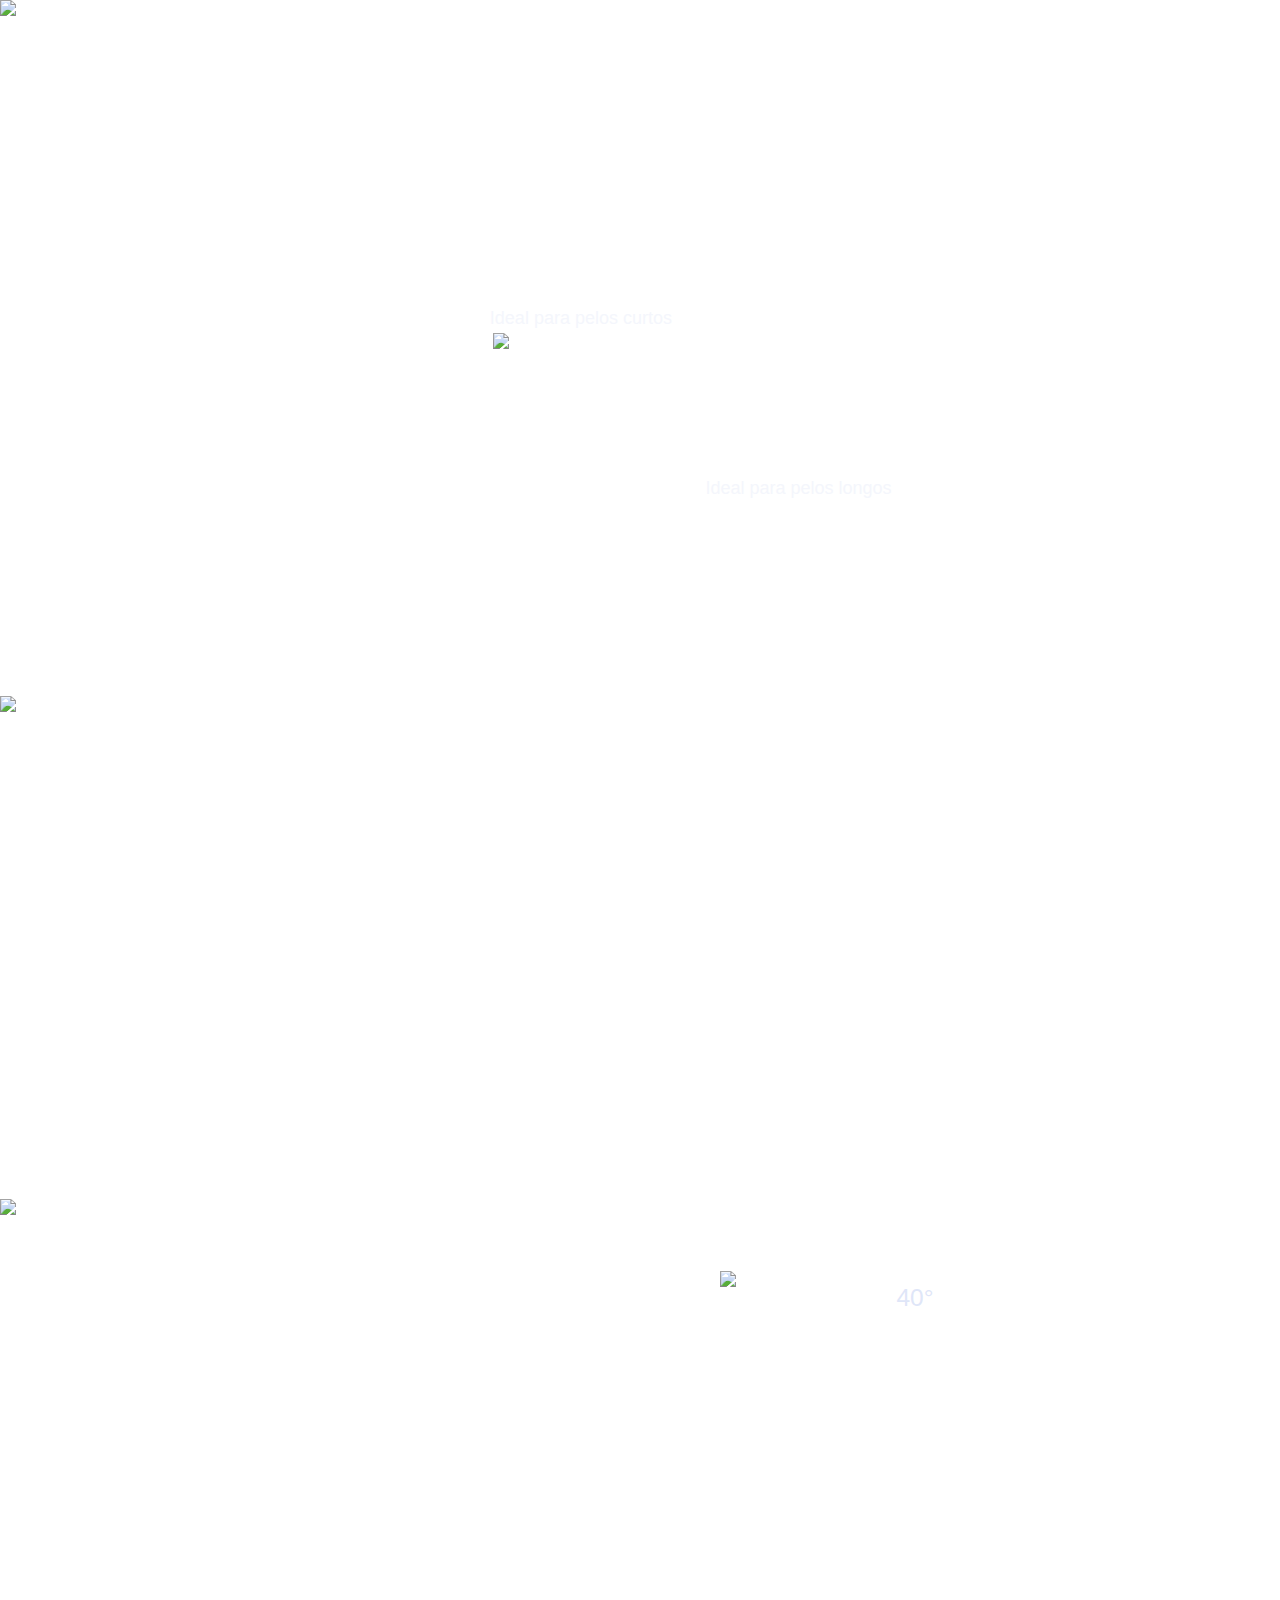
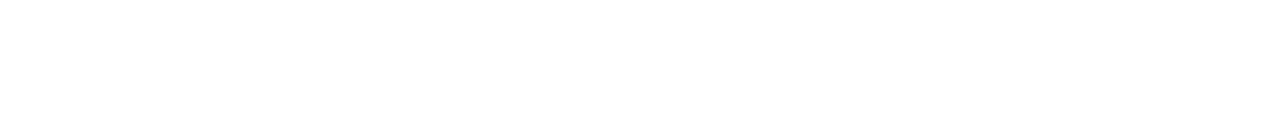
==== index.html @ de9d6fcd "vs01" ====
<!DOCTYPE html>
<html lang="pt-br">

<head>

    <meta charset="UTF-8">
    <meta name="viewport" content="width=device-width,initial-scale=1,maximum-scale=1,minimum-scale=1,user-scalable=no">
    <title>Xiaomi UniBlade Trimmer Replacement Head</title>

    <link href="./desk/assets/css/main.css" rel="stylesheet">

    <script>!function (e, t) { var i = t.documentElement; t.body; function n() { var t = i.clientWidth, n = t >= 1226 ? t / 10 : 122.6; i.style.fontSize = n + "px", e.rootFontSize = n, e.oriRootFontSize = 256 } if (e.addEventListener("resize", (function () { n() }), !1), e.addEventListener("pageshow", (function (e) { e.persisted && n() }), !1), n(), e.devicePixelRatio && e.devicePixelRatio >= 2) { var o = t.createElement("div"), d = t.createElement("body"); o.style.border = "0.5px solid transparent", d.appendChild(o), i.appendChild(d), 1 === o.offsetHeight && i.classList.add("hairlines"), i.removeChild(d) } }(window, document)</script>

</head>

<body>

    <main class="fly-birds-page_656f79efb8 div1">

        <!--<div class="section div2 lazy" data-type="bg" data-id="7uokt1y1dr">
<picture class="xm-picture image3">
    <img alt="Xiaomi Uniblade Trimmer Replacement Head" class="xm-img" data-id="e1ndq5bai4" src="https://i02.appmifile.com/mi-com-product/fly-birds/xiaomi-uniblade-trimmer-replacement-head/pc/pc-uniblade.jpg?q=100" />
    </picture>

    <div class="div4">
    <div class="div5">
    <div class="text-container-1319">
    <span data-key="name_1" class="xm-text split_text1497 f-bold mi-brand mi-brand--xiaomi" data-type="text" data-id="n3p6l3pkdk">Lâmina Refil para Barbeador Elétrico UniBlade Xiaomi </span></div>
    </div>

    <div class="div6">
    <span data-key="ksp_1" class="xm-text split_text1502 f-light" data-type="text" data-id="u4gugjh0f2">Three-way blade | Full-covering foil for skin comfort Floating trimmer head</span>
    </div>
    </div>
    </div>-->

    <div class="section div7 lazy" data-type="bg" data-id="cj2ogcmzro">

    <picture class="xm-picture image8">
    <img alt="Xiaomi Uniblade Trimmer Replacement Head" class="xm-img lazy" data-id="9gciosnvfp" src="https://i02.appmifile.com/mi-com-product/fly-birds/xiaomi-uniblade-trimmer-replacement-head/pc/pc-long-hair.jpg?q=100" />
    </picture>

    <div class="div9"><span data-key="overview_1" class="xm-text split_text1492 f-bold" data-type="text" data-id="dbvxyjhzyv">Lâmina tripla</span></div>
    <div class="div10"><span data-key="overview_2" class="xm-text split_text1493 f-bold" data-type="text" data-id="vzrkz0esuj">Desfrute de um barbear limpo e sem esforço</span>
    </div>

    <div class="div11">
    <div class="div12"><span data-key="overview_3" class="xm-text split_text1494 f-regular" data-type="text" data-id="avn3m88426">Lâmina tripla inovadora para um barbear extremamente limpo e sem irritações. A lâmina bidirecional na borda corta os pelos mais longos, enquanto a lâmina central remove as sobras de barba. A lâmina tripla lida com qualquer comprimento e espessura, mesmo com pelos curvados ou lisos. Um barbear realmente sem esforço.</span></div>
    <div class="div13"><span data-key="overview_4" class="xm-text split_text1496 f-light" data-type="text" data-id="3fuk5ii3d5">Ideal para pelos curtos</span></div>
    <div class="spacer"></div>
    <div class="div14"><span data-key="overview_5" class="xm-text split_text1495 f-light" data-type="text" data-id="m5jz04vwcd">Ideal para pelos longos</span></div>
    </div>

    <picture class="xm-picture image15">
    <img alt="Xiaomi Uniblade Trimmer Replacement Head" class="xm-img lazy" data-id="xve6jdnuzl" src="https://i02.appmifile.com/mi-com-product/fly-birds/xiaomi-uniblade-trimmer-replacement-head/pc/525bfb6b83a200540358473881e286f7.png" />
    </picture>

    </div>

    <div class="section div16 lazy" data-type="bg" data-id="n6lju6260f">
    <picture class="xm-picture image17">
    <img alt="Xiaomi Uniblade Trimmer Replacement Head" class="xm-img lazy" data-id="cbpj9ecle7" src="https://i02.appmifile.com/mi-com-product/fly-birds/xiaomi-uniblade-trimmer-replacement-head/pc/pc-foil.jpg?q=100" />
    </picture>

    <div class="div18">
    <div class="div19"><span data-key="overview_6" class="xm-text split_text1490 f-bold" data-type="text" data-id="scf4w0fb0p">Lâmina de cobertura total</span></div>
    <div class="div20"><span data-key="overview_7" class="xm-text split_text1491 f-bold" data-type="text" data-id="xq0lwp0yqi">Elimina os danos à pele </span></div>
    <div class="div21"><span data-key="overview_8" class="xm-text split_text1489 f-regular" data-type="text" data-id="odibx7a37r">A lâmina de cobertura total funciona como uma barreira entre a lâmina e a pele. A folha cobre os pelos de captura da lâmina com seus orifícios, eliminando qualquer irritação na pele durante o barbear.</span>
    </div>
    </div>
    </div>

    <div class="section div22 lazy" data-type="bg" data-id="lblciwxvtv" data-background-image="">
    <picture class="xm-picture image23">
    <img alt="Xiaomi Uniblade Trimmer Replacement Head" class="xm-img lazy" data-id="s3pbmndbri" src="https://i02.appmifile.com/mi-com-product/fly-birds/xiaomi-uniblade-trimmer-replacement-head/pc/pc-rotate.jpg?q=100" />
    </picture>

    <div class="div24">
    <div class="div25"><span data-key="overview_12" class="xm-text split_text1488 f-light" data-type="text" data-id="sz2nq5skzn">40°</span></div>
    <div class="div26"><span data-key="overview_9" class="xm-text split_text1485 f-bold" data-type="text" data-id="ky16922342">Cabeça flutuante de até 40°</span></div>
    <div class="div27"><span data-key="overview_10" class="xm-text split_text1486 f-bold" data-type="text" data-id="6lepdwjule">Ajuste omnidirecional dos contornos do rosto</span></div>
    <div class="div28"><span data-key="overview_11" class="xm-text split_text1487 f-regular" data-type="text" data-id="0yuvex8056">A cabeça flexível do barbeador foi projetada para seguir os contornos exclusivos do seu rosto e pescoço com giro de 40 graus em ambas as direções para um barbear preciso. Ajudando a modelar a linha das bochechas, a linha do maxilar, as costeletas e muito mais.  
    </span>
    </div>
    </div>

    <picture class="xm-picture image29">
    <img alt="Xiaomi Uniblade Trimmer Replacement Head" class="xm-img lazy" data-id="i0u937otay" src="https://i02.appmifile.com/mi-com-product/fly-birds/xiaomi-uniblade-trimmer-replacement-head/pc/04fca22510f76c1e31f06b5e585ab13c.png" />
    </picture>

    </div>
    </main>


</body>
</html>
---- desk/assets/css/main.css ----
.div1.fly-birds-page_656f79efb8 {
  align-items: flex-start;
  background-color: #fff;
  box-sizing: border-box;
  display: flex;
  flex-direction: column;
  justify-content: flex-start;
  margin: 0 auto;
  overflow: hidden;
  width: 10rem;
  z-index: 1;
}
.div1.fly-birds-page_656f79efb8 .div2 {
  align-items: center;
  display: flex;
  flex-direction: row;
  height: 4.375rem;
  justify-content: flex-start;
  width: 10rem;
}
.div1.fly-birds-page_656f79efb8 .div2 .image3 {
  height: 4.375rem;
  width: 10rem;
  z-index: 0;
}
.div1.fly-birds-page_656f79efb8 .div2 .div4 {
  align-items: flex-start;
  box-sizing: border-box;
  display: flex;
  flex-direction: column;
  justify-content: flex-start;
  margin-left: -8.363281rem;
  margin-top: -0.09375rem;
  min-height: 1.632813rem;
  width: 3.007813rem;
  z-index: 1;
}
.div1.fly-birds-page_656f79efb8 .div2 .div4 .div5 {
  align-items: flex-start;
  display: flex;
  flex-direction: column;
  justify-content: center;
  margin-left: 1px;
  min-height: 1.183594rem;
  width: 3.5rem;
}
.hairlines .div1.fly-birds-page_656f79efb8 .div2 .div4 .div5 {
  margin-left: 0.5px;
}
.div1.fly-birds-page_656f79efb8 .div2 .div4 .div5 .text-container-1319 {
  text-align: start;
}
.div1.fly-birds-page_656f79efb8
  .div2
  .div4
  .div5
  .text-container-1319
  .split_text1497 {
  color: #fff;
  font-size: 0.34375rem;
  line-height: 0.429688rem;
}
.div1.fly-birds-page_656f79efb8 .div2 .div4 .div6 {
  align-items: center;
  display: flex;
  flex-direction: column;
  justify-content: center;
  margin-top: 0.160156rem;
  min-height: 0.289063rem;
  width: 2.675781rem;
}
.div1.fly-birds-page_656f79efb8 .div2 .div4 .div6 .split_text1502 {
  color: #9b9b9b;
  font-size: 0.117188rem;
  line-height: 0.171875rem;
  text-align: start;
}
.div1.fly-birds-page_656f79efb8 .div7 {
  align-items: center;
  box-sizing: border-box;
  display: flex;
  flex-direction: column;
  height: 5.449219rem;
  justify-content: flex-start;
  padding-bottom: 1.761719rem;
  width: 10rem;
  z-index: 2;
}
.div1.fly-birds-page_656f79efb8 .div7 .image8 {
  height: 5.449219rem;
  width: 10rem;
  z-index: 0;
}
.div1.fly-birds-page_656f79efb8 .div7 .div9 {
  align-items: center;
  display: flex;
  flex-direction: column;
  justify-content: center;
  margin-top: -4.683594rem;
  width: 1.875rem;
  z-index: 2;
}
.div1.fly-birds-page_656f79efb8 .div7 .div9 .split_text1492 {
  color: #fff;
  font-size: 0.234375rem;
  line-height: 0.234375rem;
  text-align: center;
}
.div1.fly-birds-page_656f79efb8 .div7 .div10 {
  align-items: center;
  display: flex;
  justify-content: center;
  margin-top: 0.039063rem;
  width: 3.773438rem;
  z-index: 3;
}
.div1.fly-birds-page_656f79efb8 .div7 .div10 .split_text1493 {
  color: #fff;
  font-size: 0.234375rem;
  line-height: 0.234375rem;
  text-align: center;
}
.div1.fly-birds-page_656f79efb8 .div7 .div11 {
  align-items: center;
  box-sizing: border-box;
  display: flex;
  flex-direction: column;
  justify-content: flex-start;
  margin-left: -0.023438rem;
  margin-top: 0.125rem;
  width: 5.851563rem;
  z-index: 4;
}
.div1.fly-birds-page_656f79efb8 .div7 .div11 .div12 {
  align-items: center;
  display: flex;
  justify-content: center;
}
.div1.fly-birds-page_656f79efb8 .div7 .div11 .div12 .split_text1494 {
  color: #fff;
  font-size: 0.109375rem;
  line-height: 0.148438rem;
  text-align: center;
  width: 5.972656rem;
}
.div1.fly-birds-page_656f79efb8 .div7 .div11 .div13 {
  align-items: center;
  display: flex;
  flex-direction: column;
  justify-content: center;
  margin-left: -0.9rem;
  margin-top: 0.503906rem;
  min-height: 0.109375rem;
  width: 1.632813rem;
}
.div1.fly-birds-page_656f79efb8 .div7 .div11 .div13 .split_text1496 {
  color: #f4f6fc;
  font-size: 0.140625rem;
  line-height: 0.203125rem;
  text-align: start;
}
.div1.fly-birds-page_656f79efb8 .div7 .div11 .spacer {
  flex: 1 1;
}
.div1.fly-birds-page_656f79efb8 .div7 .div11 .div14 {
  align-items: center;
  display: flex;
  justify-content: center;
  margin-left: 2.5rem;
  margin-top: 1.125rem;
  min-height: 0.140625rem;
  width: 1.59375rem;
}
.div1.fly-birds-page_656f79efb8 .div7 .div11 .div14 .split_text1495 {
  color: #f4f6fc;
  font-size: 0.140625rem;
  line-height: 0.203125rem;
  text-align: start;
}
.div1.fly-birds-page_656f79efb8 .div7 .image15 {
  height: 1.128906rem;
  margin-left: -0.597656rem;
  margin-top: -1.316406rem;
  width: 1.707031rem;
  z-index: 1;
}
.div1.fly-birds-page_656f79efb8 .div16 {
  align-items: center;
  box-sizing: border-box;
  display: flex;
  flex-direction: row;
  height: 3.953125rem;
  justify-content: flex-start;
  margin-top: -0.007813rem;
  padding-right: 1.71875rem;
  width: 10rem;
  z-index: 1;
}
.div1.fly-birds-page_656f79efb8 .div16 .image17 {
  height: 3.953125rem;
  width: 10rem;
  z-index: 0;
}
.div1.fly-birds-page_656f79efb8 .div16 .div18 {
  align-items: flex-start;
  box-sizing: border-box;
  display: flex;
  flex-direction: column;
  justify-content: flex-start;
  margin-left: -4.671875rem;
  margin-top: -0.195313rem;
  min-height: 0.984375rem;
  width: 2.953125rem;
  z-index: 1;
}
.div1.fly-birds-page_656f79efb8 .div16 .div18 .div19 {
  align-items: flex-start;
  display: flex;
  flex-direction: column;
  justify-content: center;
  min-height: 0.226563rem;
  width: 3rem;
}
.div1.fly-birds-page_656f79efb8 .div16 .div18 .div19 .split_text1490 {
  color: #fff;
  font-size: 0.234375rem;
  line-height: 0.234375rem;
  text-align: start;
}
.div1.fly-birds-page_656f79efb8 .div16 .div18 .div20 {
  align-items: flex-start;
  display: flex;
  flex-direction: column;
  justify-content: center;
  margin-top: 0.039063rem;
  min-height: 0.222656rem;
  width: 3rem;
}
.div1.fly-birds-page_656f79efb8 .div16 .div18 .div20 .split_text1491 {
  color: #fff;
  font-size: 0.234375rem;
  line-height: 0.234375rem;
  text-align: start;
}
.div1.fly-birds-page_656f79efb8 .div16 .div18 .div21 {
  align-items: flex-start;
  display: flex;
  flex-direction: column;
  justify-content: center;
  margin-top: 0.097656rem;
  min-height: 0.398438rem;
  width: 2.953125rem;
}
.div1.fly-birds-page_656f79efb8 .div16 .div18 .div21 .split_text1489 {
  color: #fff;
  font-size: 0.109375rem;
  line-height: 0.148438rem;
  text-align: start;
  width: 2.9rem;
}
.div1.fly-birds-page_656f79efb8 .div22 {
  align-items: center;
  box-sizing: border-box;
  display: flex;
  flex-direction: row;
  justify-content: flex-start;
  margin-top: -0.015625rem;
  padding-right: 2.335938rem;
}
.div1.fly-birds-page_656f79efb8 .div22,
.div1.fly-birds-page_656f79efb8 .div22 .image23 {
  height: 4.222656rem;
  width: 10rem;
  z-index: 0;
}
.div1.fly-birds-page_656f79efb8 .div22 .div24 {
  align-items: flex-end;
  box-sizing: border-box;
  display: flex;
  flex-direction: column;
  justify-content: flex-start;
  margin-left: -7.988281rem;
  margin-top: -0.535156rem;
  min-height: 2.015625rem;
  width: 5.257813rem;
  z-index: 2;
}
.div1.fly-birds-page_656f79efb8 .div22 .div24 .div25 {
  align-items: flex-start;
  display: flex;
  flex-direction: column;
  justify-content: center;
  min-height: 0.140625rem;
  width: 0.265625rem;
}
.div1.fly-birds-page_656f79efb8 .div22 .div24 .div25 .split_text1488 {
  color: #dfe6f8;
  font-size: 0.191406rem;
  line-height: 0.238281rem;
  text-align: start;
}
.div1.fly-birds-page_656f79efb8 .div22 .div24 .div26 {
  align-items: flex-start;
  display: flex;
  flex-direction: column;
  justify-content: center;
  letter-spacing: 1px;
  margin-right: 1.3rem;
  margin-top: 0.34375rem;
  min-height: 0.226563rem;
  width: 4rem;
}
.hairlines .div1.fly-birds-page_656f79efb8 .div22 .div24 .div26 {
  letter-spacing: 0.5px;
}
.div1.fly-birds-page_656f79efb8 .div22 .div24 .div26 .split_text1485 {
  color: #fff;
  font-size: 0.234375rem;
  line-height: 0.234375rem;
  text-align: start;
}
.div1.fly-birds-page_656f79efb8 .div22 .div24 .div27 {
  align-items: flex-start;
  display: flex;
  flex-direction: column;
  justify-content: center;
  letter-spacing: 1px;
  margin-right: 2.347656rem;
  margin-top: 0.007813rem;
  min-height: 0.410156rem;
  width: 2.984375rem;
}
.hairlines .div1.fly-birds-page_656f79efb8 .div22 .div24 .div27 {
  letter-spacing: 0.5px;
}
.div1.fly-birds-page_656f79efb8 .div22 .div24 .div27 .split_text1486 {
  color: #fff;
  font-size: 0.234375rem;
  line-height: 0.234375rem;
  text-align: start;
}
.div1.fly-birds-page_656f79efb8 .div22 .div24 .div28 {
  align-items: flex-start;
  display: flex;
  flex-direction: column;
  justify-content: center;
  margin-right: 2.289063rem;
  margin-top: 0.191406rem;
  min-height: 0.695313rem;
  width: 3.042969rem;
}
.div1.fly-birds-page_656f79efb8 .div22 .div24 .div28 .split_text1487 {
  color: #fff;
  font-size: 0.109375rem;
  line-height: 0.148438rem;
  text-align: start;
}
.div1.fly-birds-page_656f79efb8 .div22 .image29 {
  height: 1.597656rem;
  margin-left: -1.648438rem;
  margin-top: -1.492188rem;
  width: 2.042969rem;
  z-index: 1;
}
.specs-con {
  background-color: #fff;
}
.specs-con .f12 {
  font-size: 12px;
}
.specs-con .f14 {
  font-size: 14px;
}
.specs-con .f16 {
  font-size: 16px;
}
.specs-con .f18 {
  font-size: 18px;
}
.specs-con .f20 {
  font-size: 20px;
}
.specs-con .f22 {
  font-size: 22px;
}
.specs-con .f24 {
  font-size: 24px;
}
.specs-con .f28 {
  font-size: 28px;
}
.specs-con .f30 {
  font-size: 30px;
}
.specs-con .f32 {
  font-size: 32px;
}
.specs-con .f36 {
  font-size: 36px;
}
.specs-con .f38 {
  font-size: 38px;
}
.specs-con .f40 {
  font-size: 40px;
}
.specs-con .f46 {
  font-size: 46px;
}
.specs-con .f48 {
  font-size: 48px;
}
.specs-con .f50 {
  font-size: 50px;
}
.specs-con .f56 {
  font-size: 56px;
}
.specs-con .f60 {
  font-size: 60px;
}
.specs-con .f64 {
  font-size: 64px;
}
.specs-con .f70 {
  font-size: 70px;
}
.specs-con .f72 {
  font-size: 72px;
}
.specs-con .f74 {
  font-size: 74px;
}
.specs-con .f76 {
  font-size: 76px;
}
.specs-con .f80 {
  font-size: 80px;
}
.specs-con .f90 {
  font-size: 90px;
}
.specs-con .f100 {
  font-size: 100px;
}
.specs-con .f110 {
  font-size: 110px;
}
.specs-con .f120 {
  font-size: 120px;
}
.specs-con .f130 {
  font-size: 130px;
}
.specs-con .f140 {
  font-size: 140px;
}
.specs-con .f148 {
  font-size: 148px;
}
.specs-con .f150 {
  font-size: 150px;
}
.specs-con .section {
  box-sizing: border-box;
  margin: 0 auto;
  width: 1226px;
}
.mi-modal.mi-modal--desktop .mi-modal__content.notify-pc-modal {
  min-width: 560px;
  width: 850px;
}
.notify-m-modal__title,
.notify-pc-modal__title {
  border-bottom: 1px solid var(--border-light-variant);
  color: var(--title-base);
  font-size: 28px;
  font-weight: 400;
  height: 80px;
  line-height: 80px;
  margin: 0;
  padding: 0;
  text-align: center;
  text-transform: uppercase;
}
.notify-m-modal__content,
.notify-pc-modal__content {
  box-sizing: border-box;
  padding: 30px 0;
}
.notify-m-modal__content .notify-modal__icon,
.notify-pc-modal__content .notify-modal__icon {
  display: flex;
  height: 100px;
  justify-content: center;
  margin-bottom: 15px;
}
.notify-m-modal__content .notify-modal__icon .xiaomi,
.notify-pc-modal__content .notify-modal__icon .xiaomi {
  color: #83c44e;
  font-size: 85px;
  line-height: 1;
}
.notify-m-modal__content .notify-modal__subtitle,
.notify-pc-modal__content .notify-modal__subtitle {
  font-size: 24px;
  font-weight: 300;
  margin-bottom: 20px;
  text-align: center;
  text-transform: uppercase;
}
.notify-m-modal__content .notify-modal__detail,
.notify-pc-modal__content .notify-modal__detail {
  font-size: 16px;
  font-weight: 300;
  line-height: 24px;
  margin-left: auto;
  margin-right: auto;
  width: 475px;
}
.notify-m-modal__content .notify-modal__detail a,
.notify-pc-modal__content .notify-modal__detail a {
  color: #ff6700;
  text-decoration: underline;
}
.notify-m-modal__actions,
.notify-pc-modal__actions {
  align-items: center;
  border-top: 1px solid var(--border-light-variant);
  display: flex;
  height: 80px;
  justify-content: center;
}
.notify-m-modal__actions .notify-modal__button,
.notify-pc-modal__actions .notify-modal__button {
  align-items: center;
  background-color: var(--background-primary);
  border: 0;
  box-sizing: border-box;
  color: var(--link-light-variant);
  cursor: pointer;
  display: flex;
  font-size: 14px;
  height: 40px;
  justify-content: center;
  line-height: 40px;
  padding: 0 40px;
  -webkit-user-select: none;
  user-select: none;
}
.mi-modal.mi-modal--mobile .notify-m-modal .mi-modal__title--center {
  font-size: 18px;
  padding-bottom: 10px;
  padding-top: 10px;
  text-align: left;
}
.mi-modal.mi-modal--mobile .notify-m-modal .mi-modal__title-wrap {
  height: auto;
}
.mi-modal.mi-modal--mobile .notify-m-modal__content {
  padding-left: 10px;
  padding-right: 10px;
}
.mi-modal.mi-modal--mobile .notify-m-modal__content .notify-modal__icon {
  display: none;
}
.mi-modal.mi-modal--mobile .notify-m-modal__content .notify-modal__subtitle {
  font-size: 16px;
  text-align: left;
}
.mi-modal.mi-modal--mobile .notify-m-modal__content .notify-modal__detail {
  text-align: left;
  width: 100%;
}
.mi-modal.mi-modal--mobile .notify-m-modal__actions {
  display: none;
}
.xm-page-area_mobile .buy-container {
  background-color: #fafafa;
  height: auto;
  position: absolute;
  transform: translateY(-112%);
  transition: transform 0.5s ease;
  width: 100%;
  z-index: 5;
}
.xm-page-area_mobile .buy-container::-webkit-scrollbar {
  display: none;
}
.xm-page-area_mobile .buy-container .product__main {
  border-top: none !important;
}
.xm-page-area_mobile .buy-container.buy-container--hide > #root-chunk {
  display: none !important;
}
.xm-page-area_mobile .root-product__footer {
  opacity: 0;
}
.xm-page-area .buy-container {
  background-color: #fafafa;
  display: none;
  transition: height 0.5s ease;
  width: 100%;
}
.xm-page-area .buy-container::-webkit-scrollbar {
  display: none;
}
.xm-page-area .buy-container .product__main {
  border-top: none !important;
}
.hide-pc {
  display: none !important;
}
html {
  margin: 0 auto;
}
body,
html {
  height: 100%;
}
body,
html,
li,
p,
ul {
  margin: 0;
  padding: 0;
}
li {
  list-style: none;
}
:root {
  --skeleton-color: #eee;
}
body > img,
head > img,
html > img {
  display: none;
  left: 0;
  opacity: 0;
  position: absolute;
  top: 0;
  z-index: -10;
}
.xm-link {
  display: inline-block;
  text-decoration: none;
}
.xm-link.xm-button {
  background-color: initial;
}
.xm-button {
  background-color: #ff6700;
  color: #fff;
  padding: 0.046875rem;
}
.xm-text {
  display: inline-block;
  white-space: break-spaces !important;
}
.xm-blur {
  opacity: 0.3 !important;
}
.hide {
  display: none !important;
}
.xm-page-hide {
  height: 0;
  position: absolute;
}
.xm-update {
  position: relative;
}
.xm-update:after {
  border: 0.007813rem solid #ff0;
  bottom: 0;
  content: "";
  left: 0;
  position: absolute;
  right: 0;
  top: 0;
}
.xm-picture .xm-img {
  width: 100%;
}
.xm-img {
  color: #0000;
}
.xm-img:not([src]),
.xm-img[src=""] {
  visibility: hidden;
}
.xm-picture {
  display: inline-flex;
}
.eg .xm-text,
.gcc .xm-text,
.sa .xm-text {
  display: block;
}
.eg .footer.footer--desktop,
.eg .header.header--desktop,
.eg .site-footer-v4,
.eg .site-header-v4rd,
.eg .specs-con,
.eg .xm-button,
.eg .xm-navbar,
.eg .xm-price,
.eg .xm-text,
.gcc .footer.footer--desktop,
.gcc .header.header--desktop,
.gcc .site-footer-v4,
.gcc .site-header-v4rd,
.gcc .specs-con,
.gcc .xm-button,
.gcc .xm-navbar,
.gcc .xm-price,
.gcc .xm-text,
.sa .footer.footer--desktop,
.sa .header.header--desktop,
.sa .site-footer-v4,
.sa .site-header-v4rd,
.sa .specs-con,
.sa .xm-button,
.sa .xm-navbar,
.sa .xm-price,
.sa .xm-text {
  direction: rtl;
}
.eg .header.header--desktop .site-logo .site-logo__wrapper img,
.gcc .header.header--desktop .site-logo .site-logo__wrapper img,
.sa .header.header--desktop .site-logo .site-logo__wrapper img {
  transform: none;
}
.eg .header.header--desktop .entry__item:before,
.gcc .header.header--desktop .entry__item:before,
.sa .header.header--desktop .entry__item:before {
  right: 0;
}
.eg .header.header--desktop .entry__left .entry__item:first-child,
.gcc .header.header--desktop .entry__left .entry__item:first-child,
.sa .header.header--desktop .entry__left .entry__item:first-child {
  padding-left: 20px;
}
.eg .footer.footer--desktop .footer-bottom .copyright,
.gcc .footer.footer--desktop .footer-bottom .copyright,
.sa .footer.footer--desktop .footer-bottom .copyright {
  float: right;
}
.section {
  background-repeat: no-repeat;
  margin-bottom: -1px;
  position: relative;
}
.xm-page-area > main,
.xm-page-area_mobile > main {
  position: relative;
  z-index: 1;
}
.mi-bg-color {
  background-color: #fff;
}
.poco-bg-color {
  background-color: #000;
}
/*! normalize.css v3.0.2 | MIT License | git.io/normalize */
html {
  -webkit-text-size-adjust: 100%;
  text-size-adjust: 100%;
  font-family: sans-serif;
}
body {
  margin: 0;
}
article,
aside,
details,
figcaption,
figure,
footer,
header,
hgroup,
main,
menu,
nav,
section,
summary {
  display: block;
}
audio,
canvas,
progress,
video {
  display: inline-block;
  vertical-align: initial;
}
audio:not([controls]) {
  display: none;
  height: 0;
}
[hidden],
template {
  display: none;
}
a {
  background-color: initial;
}
a:active,
a:hover {
  outline: 0;
}
abbr[title] {
  border-bottom: 1px dotted;
}
.hairlines abbr[title] {
  border-bottom: 0.5px dotted;
}
b,
strong {
  font-weight: 700;
}
dfn {
  font-style: italic;
}
h1 {
  font-size: 2em;
  margin: 0.67em 0;
}
mark {
  background: #ff0;
  color: #000;
}
small {
  font-size: 80%;
}
img {
  border: 0;
}
svg:not(:root) {
  overflow: hidden;
}
figure {
  margin: 1em 0.15625rem;
}
hr {
  box-sizing: initial;
  height: 0;
}
pre {
  overflow: auto;
}
code,
kbd,
pre,
samp {
  font-family: monospace, sans-serif;
  font-size: 1em;
}
button,
input,
optgroup,
select,
textarea {
  color: inherit;
  font: inherit;
  margin: 0;
}
button {
  overflow: visible;
}
button,
select {
  text-transform: none;
}
button,
html input[type="button"],
input[type="reset"],
input[type="submit"] {
  -webkit-appearance: button;
  appearance: button;
  cursor: pointer;
}
button[disabled],
html input[disabled] {
  cursor: default;
}
input {
  line-height: normal;
}
input[type="checkbox"],
input[type="radio"] {
  box-sizing: border-box;
  padding: 0;
}
input[type="number"]::-webkit-inner-spin-button,
input[type="number"]::-webkit-outer-spin-button {
  height: auto;
}
input[type="search"] {
  -webkit-appearance: textfield;
  appearance: textfield;
  box-sizing: initial;
}
input[type="search"]::-webkit-search-cancel-button,
input[type="search"]::-webkit-search-decoration {
  -webkit-appearance: none;
  appearance: none;
}
fieldset {
  border: 1px solid silver;
  margin: 0 0.007813rem;
  padding: 0.35em 0.625em 0.75em;
}
.hairlines fieldset {
  border: 0.5px solid silver;
}
legend {
  border: 0;
  padding: 0;
}
textarea {
  overflow: auto;
}
optgroup {
  font-weight: 700;
}
table {
  border-collapse: collapse;
  border-spacing: 0;
}
td,
th {
  padding: 0;
}
body {
  -webkit-font-smoothing: antialiased;
  -moz-osx-font-smoothing: grayscale;
  background-color: #f5f5f5;
  font-size: 14px;
  line-height: 1.5;
}
a,
body {
  color: #757575;
}
p > a {
  color: #ff6700;
}
p > a:hover {
  text-decoration: underline;
}
dd,
dl,
dt,
li,
ul {
  list-style: none;
  margin: 0;
  padding: 0;
}
sub,
sup {
  font-size: 75%;
  line-height: 0;
  position: relative;
  vertical-align: initial;
}
sup {
  top: -0.5em;
}
sub {
  bottom: -0.25em;
}
.eco_name-88 {
  font-size: 0.34375rem;
  line-height: 0.429688rem;
}
.eco_name-80 {
  font-size: 0.3125rem;
  line-height: 0.390625rem;
}
.eco_name-72 {
  font-size: 0.34375rem;
  line-height: 0.351563rem;
}
.eco_slogan {
  font-size: 0.1875rem;
  line-height: 0.234375rem;
}
.eco_ksp {
  font-size: 0.117188rem;
  line-height: 0.171875rem;
}
.eco_name-radius {
  border-radius: 0.015625rem;
  font-size: 0.15625rem;
  line-height: 0.226563rem;
}
.eco_ksp-title {
  font-size: 0.125rem;
  line-height: 0.15625rem;
}
.eco_ksp-text {
  font-size: 0.09375rem;
  line-height: 0.125rem;
}
.eco_ksp-item {
  padding: 0.117188rem 0.136719rem;
}
.eco_title {
  font-size: 0.234375rem;
  line-height: 0.28125rem;
}
.eco_text {
  font-size: 0.117188rem;
  line-height: 0.15625rem;
}
.eco_note {
  font-size: 0.09375rem;
  line-height: 0.109375rem;
}
.eco_number {
  font-size: 0.429688rem;
  line-height: 0.429688rem;
}
.eco_note-text {
  font-size: 0.09375rem;
  line-height: 0.125rem;
}
.price-common {
  font-size: 0.257813rem;
  font-weight: 300;
}
.price-common .xm-price__from {
  font-size: 60%;
  margin: 0 0.039063rem;
}
.price-common .xm-price__sNum {
  font-weight: 700;
  margin: 0;
}
.price-common .xm-price__label {
  font-size: 60%;
  margin: 0;
}
.price-common .xm-price--current .xm-price__label {
  font-size: 100%;
  font-weight: 700;
}
.price-common .xm-price--sale {
  margin-right: 0.039063rem;
}
.price-common .xm-price--sale .xm-price__label,
.price-common .xm-price--sale .xm-price__sNum {
  margin: 0;
}
.price-common .xm-price--origin .xm-price__label {
  font-size: 100%;
}
.price-common .xm-price--origin .xm-price__mNum {
  margin: 0;
}
.scroll-common .slick-slider .slick-dots li > button {
  background-color: initial;
  border: 0.007813rem solid #fff;
  border-radius: 50%;
  height: 0.054688rem;
  padding: 0;
  text-indent: -39.058594rem;
  width: 0.054688rem;
}
.scroll-common .slick-slider .slick-dots li.slick-active > button {
  background-color: #fff;
}
.scroll-common .slick-slider .slick-arrow {
  height: 0.195313rem;
  width: 0.195313rem;
}
.scroll-common .slick-slider .slick-prev {
  background: url(//i01.appmifile.com/webfile/globalimg/zh/2021/left.png)
    no-repeat;
  background-size: 100% 100%;
}
.scroll-common .slick-slider .slick-next {
  background: url(//i01.appmifile.com/webfile/globalimg/zh/2021/right.png)
    no-repeat;
  background-size: 100% 100%;
}
.scroll-common-grey .slick-slider .slick-dots li > button {
  background-color: initial;
  border: 0.007813rem solid #fff;
  border-radius: 50%;
  height: 0.054688rem;
  padding: 0;
  text-indent: -39.058594rem;
  width: 0.054688rem;
}
.scroll-common-grey .slick-slider .slick-dots li.slick-active > button {
  background-color: #fff;
}
.scroll-common-grey .slick-slider .slick-arrow {
  height: 0.195313rem;
  width: 0.195313rem;
}
.scroll-common-grey .slick-slider .slick-prev {
  background: url(//i01.appmifile.com/webfile/globalimg/zh/2021/left-grey.png)
    no-repeat;
  background-size: 100% 100%;
}
.scroll-common-grey .slick-slider .slick-next {
  background: url(//i01.appmifile.com/webfile/globalimg/zh/2021/right-grey.png)
    no-repeat;
  background-size: 100% 100%;
}
.scroll-small li > button {
  border-radius: 0;
  height: 0.023438rem;
  margin: 0 0.03125rem;
  width: 0.195313rem;
}
.scroll-small .slick-slide div img {
  border-radius: 0.195313rem;
}
.eco_specs-title {
  font-size: 0.109375rem;
  line-height: 0.140625rem;
}
.eco_specs-label,
.eco_specs-value {
  font-size: 0.070313rem;
  line-height: 0.101563rem;
}
.f-thin {
  font-weight: 100;
}
.f-extra {
  font-weight: 200;
}
.f-light {
  font-weight: 300;
}
.f-regular {
  font-weight: 400;
}
.f-medium {
  font-weight: 500;
}
.f-semi {
  font-weight: 600;
}
.f-bold {
  font-weight: 700;
}
.f-bolder {
  font-weight: 800;
}
.f-heavy {
  font-weight: 900;
}
.xm-button,
.xm-navbar__nav-item,
.xm-price {
  font-weight: 400 !important;
}
.price-common {
  font-weight: 300 !important;
}
.price-common .xm-price--current .xm-price__label,
.price-common .xm-price__sNum {
  font-weight: 700 !important;
}
@font-face {
  font-family: POCOTech;
  font-weight: 100;
  src: url(https://i01.appmifile.com/webfile/globalimg/miv4/font/POCOTech/POCOTech-cool-Hairline.woff)
    format("woff");
}
@font-face {
  font-family: POCOTech;
  font-weight: 200;
  src: url(https://i01.appmifile.com/webfile/globalimg/miv4/font/POCOTech/POCOTech-cool-ExtraLight.woff)
    format("woff");
}
@font-face {
  font-family: POCOTech;
  font-weight: 300;
  src: url(https://i01.appmifile.com/webfile/globalimg/miv4/font/POCOTech/POCOTech-cool-Light.woff)
    format("woff");
}
@font-face {
  font-family: POCOTech;
  font-weight: 400;
  src: url(https://i01.appmifile.com/webfile/globalimg/miv4/font/POCOTech/POCOTech-cool-Regular.woff)
    format("woff");
}
@font-face {
  font-family: POCOTech;
  font-weight: 500;
  src: url(https://i01.appmifile.com/webfile/globalimg/miv4/font/POCOTech/POCOTech-cool-Medium.woff)
    format("woff");
}
@font-face {
  font-family: POCOTech;
  font-weight: 600;
  src: url(https://i01.appmifile.com/webfile/globalimg/miv4/font/POCOTech/POCOTech-cool-SemiBold.woff)
    format("woff");
}
@font-face {
  font-family: POCOTech;
  font-weight: 700;
  src: url(https://i01.appmifile.com/webfile/globalimg/miv4/font/POCOTech/POCOTech-cool-Bold.woff)
    format("woff");
}
@font-face {
  font-family: POCOTech;
  font-weight: 800;
  src: url(https://i01.appmifile.com/webfile/globalimg/miv4/font/POCOTech/POCOTech-cool-Book.woff)
    format("woff");
}
.poco {
  font-family: POCOTech;
}
#root {
  display: flex;
  flex-flow: column nowrap;
  min-height: 100%;
  min-width: 1226px;
}
#review-root {
  min-height: 100vh;
}
a {
  color: inherit;
  font-size: 14px;
  text-decoration: none;
}
.container {
  margin: 0 auto;
  width: 1226px;
}
main {
  display: inline-block;
  font-size: 16px;
}
body {
  background-color: var(--background-base);
  color: var(--title-dark);
}
input,
select,
textarea {
  background-color: var(--background-card-bg);
  border-color: var(--title-dark);
}
@font-face {
  font-family: xiaomi;
  src: url(//cnbj1.fds.api.xiaomi.com/mi-com-product/fonts/iconfont.eot?t=1613640372752);
  src: url(//cnbj1.fds.api.xiaomi.com/mi-com-product/fonts/iconfont.eot?t=1613640372752#iefix)
      format("embedded-opentype"),
    url("[data-uri]")
      format("woff2"),
    url(${obj.resourceJsUrl}/assets/iconfont.d8059f99.woff) format("woff"),
    url(${obj.resourceJsUrl}/assets/iconfont.bad6e895.ttf) format("truetype"),
    url(${obj.resourceJsUrl}/assets/iconfont.03a33765.svg) format("svg");
}
.xiaomi {
  -webkit-font-smoothing: antialiased;
  -moz-osx-font-smoothing: grayscale;
  font-family: xiaomi !important;
  font-size: 16px;
  font-style: normal;
}
.icon-custom-service:before {
  content: "\e698";
}
.icon-poco-live-quiz:before {
  content: "\e697";
}
.icon-poco-custom-service:before {
  content: "\e696";
}
.icon-poco-live-poll:before {
  content: "\e68e";
}
.icon-poco-live-send:before {
  content: "\e691";
}
.icon-poco-live-shopping-bag:before {
  content: "\e692";
}
.icon-poco-live-coupon:before {
  content: "\e693";
}
.icon-share-fill:before {
  content: "\e694";
}
.icon-thumb-up:before {
  content: "\e695";
}
.icon-poco-circle-on:before {
  content: "\e688";
}
.icon-poco-circle:before {
  content: "\e689";
}
.icon-poco-home:before {
  content: "\e68a";
}
.icon-poco-me-on:before {
  content: "\e68b";
}
.icon-poco-service:before {
  content: "\e68c";
}
.icon-poco-me:before {
  content: "\e68d";
}
.icon-poco-service-on:before {
  content: "\e68f";
}
.icon-poco-home-on:before {
  content: "\e690";
}
.icon-poco:before {
  content: "\e687";
}
.icon-xiangyouxuanzhuan:before {
  content: "\e683";
}
.icon-xiangzuoxuanzhuan:before {
  content: "\e684";
}
.icon-quanping:before {
  content: "\e685";
}
.icon-tuichuquanping:before {
  content: "\e686";
}
.icon-top:before {
  content: "\e682";
}
.icon-share-review:before {
  content: "\e681";
}
.icon-reply:before {
  content: "\e680";
}
.icon-eyes:before {
  content: "\e67f";
}
.icon-gengduo1:before {
  content: "\e67e";
}
.icon-arrow-up:before {
  content: "\e7be";
}
.icon-dianzan:before {
  content: "\e67c";
}
.icon-help-unsolve:before {
  content: "\e67b";
}
.icon-help-solve:before {
  content: "\e67d";
}
.icon-help-phone:before {
  content: "\e67a";
}
.icon-help-letters:before {
  content: "\e668";
}
.icon-radio-checked:before {
  content: "\e666";
}
.icon-radio-unchecked:before {
  content: "\e667";
}
.icon-live-shopping-bag:before {
  content: "\e669";
}
.icon-more:before {
  content: "\e66a";
}
.icon-live-send:before {
  content: "\e66b";
}
.icon-live-poll:before {
  content: "\e66c";
}
.icon-live-coupon:before {
  content: "\e66d";
}
.icon-live-quiz:before {
  content: "\e66e";
}
.icon-favorite:before {
  content: "\e66f";
}
.icon-smile:before {
  content: "\e670";
}
.icon-lamp-bulb:before {
  content: "\e671";
}
.icon-earphone:before {
  content: "\e672";
}
.icon-love:before {
  content: "\e673";
}
.icon-cellphone:before {
  content: "\e674";
}
.icon-mouse:before {
  content: "\e675";
}
.icon-power-bank:before {
  content: "\e676";
}
.icon-loudspeaker:before {
  content: "\e677";
}
.icon-band:before {
  content: "\e678";
}
.icon-luggage:before {
  content: "\e679";
}
.icon-help-message:before {
  content: "\e665";
}
.icon-telephone-service:before {
  content: "\e663";
}
.icon-manual-service:before {
  content: "\e664";
}
.icon-vk:before {
  content: "\e662";
}
.icon-line:before {
  content: "\e62f";
}
.icon-whatsapp:before {
  content: "\e661";
}
.icon-Arrow:before {
  content: "\e65f";
}
.icon-mi-logo:before {
  content: "\e660";
}
.icon-copy:before {
  content: "\e65e";
}
.icon-pc:before {
  content: "\e65d";
}
.icon-bell:before {
  content: "\e65c";
}
.icon-miui:before {
  content: "\e65b";
}
.icon-free:before {
  content: "\e65a";
}
.icon-car:before {
  content: "\e659";
}
.icon-cart-add:before {
  content: "\e657";
}
.icon-cart-checked:before {
  content: "\e658";
}
.icon-cart-del:before {
  content: "\e656";
}
.icon-arrow-down-tri:before {
  content: "\e655";
}
.icon-arrow-left-s:before {
  content: "\e653";
}
.icon-arrow-right-s:before {
  content: "\e654";
}
.icon-arrow-up-l:before {
  content: "\e651";
}
.icon-arrow-down-l:before {
  content: "\e652";
}
.icon-facebook:before {
  content: "\e649";
}
.icon-youtube:before {
  content: "\e64a";
}
.icon-twitter:before {
  content: "\e64b";
}
.icon-ins:before {
  content: "\e64c";
}
.icon-secure-payment:before {
  content: "\e64d";
}
.icon-service-network:before {
  content: "\e64e";
}
.icon-replacement:before {
  content: "\e64f";
}
.icon-google:before {
  content: "\e650";
}
.icon-cart-add-24:before {
  content: "\e648";
}
.icon-arrow-right-l:before {
  content: "\e646";
}
.icon-arrow-left-l:before {
  content: "\e647";
}
.icon-arrow-down-s:before {
  content: "\e63e";
}
.icon-arrow-up-s:before {
  content: "\e63f";
}
.icon-cart-empty-24:before {
  content: "\e640";
}
.icon-price-down:before {
  content: "\e641";
}
.icon-price-up:before {
  content: "\e642";
}
.icon-checked:before {
  content: "\e643";
}
.icon-cart-full-24:before {
  content: "\e644";
}
.icon-search-24:before {
  content: "\e645";
}
.icon-minus:before {
  content: "\e63d";
}
.icon-plus:before {
  content: "\e63c";
}
.icon-f:before {
  content: "\e603";
}
.icon-arrow-right:before {
  content: "\e600";
}
.icon-down:before {
  content: "\e63b";
}
.icon-jiantou:before {
  content: "\e604";
}
.icon-select-arrow:before {
  content: "\e63a";
}
.icon-milogo:before {
  content: "\e602";
}
.icon-remind:before {
  content: "\e601";
}
.icon-copylink:before {
  content: "\e639";
}
.icon-location:before {
  content: "\e637";
}
.icon-track:before {
  content: "\e638";
}
.icon-arrowlittle:before {
  content: "\e62d";
}
.icon-check:before {
  content: "\e62e";
}
.icon-back:before {
  content: "\e630";
}
.icon-info:before {
  content: "\e631";
}
.icon-edit:before {
  content: "\e632";
}
.icon-share:before {
  content: "\e633";
}
.icon-delete:before {
  content: "\e634";
}
.icon-question:before {
  content: "\e635";
}
.icon-m-home:before {
  content: "\e636";
}
.icon-star-orange:before {
  content: "\e62c";
}
.icon-s-time:before {
  content: "\e628";
}
.icon-s-locate:before {
  content: "\e629";
}
.icon-s-phone:before {
  content: "\e62a";
}
.icon-s-warranty:before {
  content: "\e62b";
}
.icon-cleartext:before {
  content: "\e61b";
}
.icon-close:before {
  content: "\e627";
}
.icon-star1:before {
  content: "\e622";
}
.icon-delivery:before {
  content: "\e61a";
}
.icon-tag:before {
  content: "\e61c";
}
.icon-delivery1:before {
  content: "\e61d";
}
.icon-pullup:before {
  content: "\e61e";
}
.icon-pulldown:before {
  content: "\e61f";
}
.icon-volume:before {
  content: "\e620";
}
.icon-star:before {
  content: "\e621";
}
.icon-miextendedwarranty:before {
  content: "\e623";
}
.icon-mute:before {
  content: "\e624";
}
.icon-miprotect:before {
  content: "\e625";
}
.icon-like:before {
  content: "\e626";
}
.icon-chat:before {
  content: "\e60f";
}
.icon-google_x:before {
  content: "\e610";
}
.icon-facebook_x:before {
  content: "\e611";
}
.icon-email:before {
  content: "\e612";
}
.icon-twitter_x:before {
  content: "\e613";
}
.icon-hotline:before {
  content: "\e614";
}
.icon-youtube_x:before {
  content: "\e615";
}
.icon-vk_x:before {
  content: "\e616";
}
.icon-line_x:before {
  content: "\e617";
}
.icon-instagram_x:before {
  content: "\e618";
}
.icon-nation:before {
  content: "\e619";
}
.icon-account:before {
  content: "\e605";
}
.icon-cart:before {
  content: "\e606";
}
.icon-category:before {
  content: "\e607";
}
.icon-home:before {
  content: "\e608";
}
.icon-message:before {
  content: "\e609";
}
.icon-discovery:before {
  content: "\e60a";
}
.icon-search:before {
  content: "\e60b";
}
.icon-search_bar:before {
  content: "\e60c";
}
.icon-service:before {
  content: "\e60d";
}
.icon-setting:before {
  content: "\e60e";
}
.review-container {
  background-color: var(--background-base);
  position: relative;
}
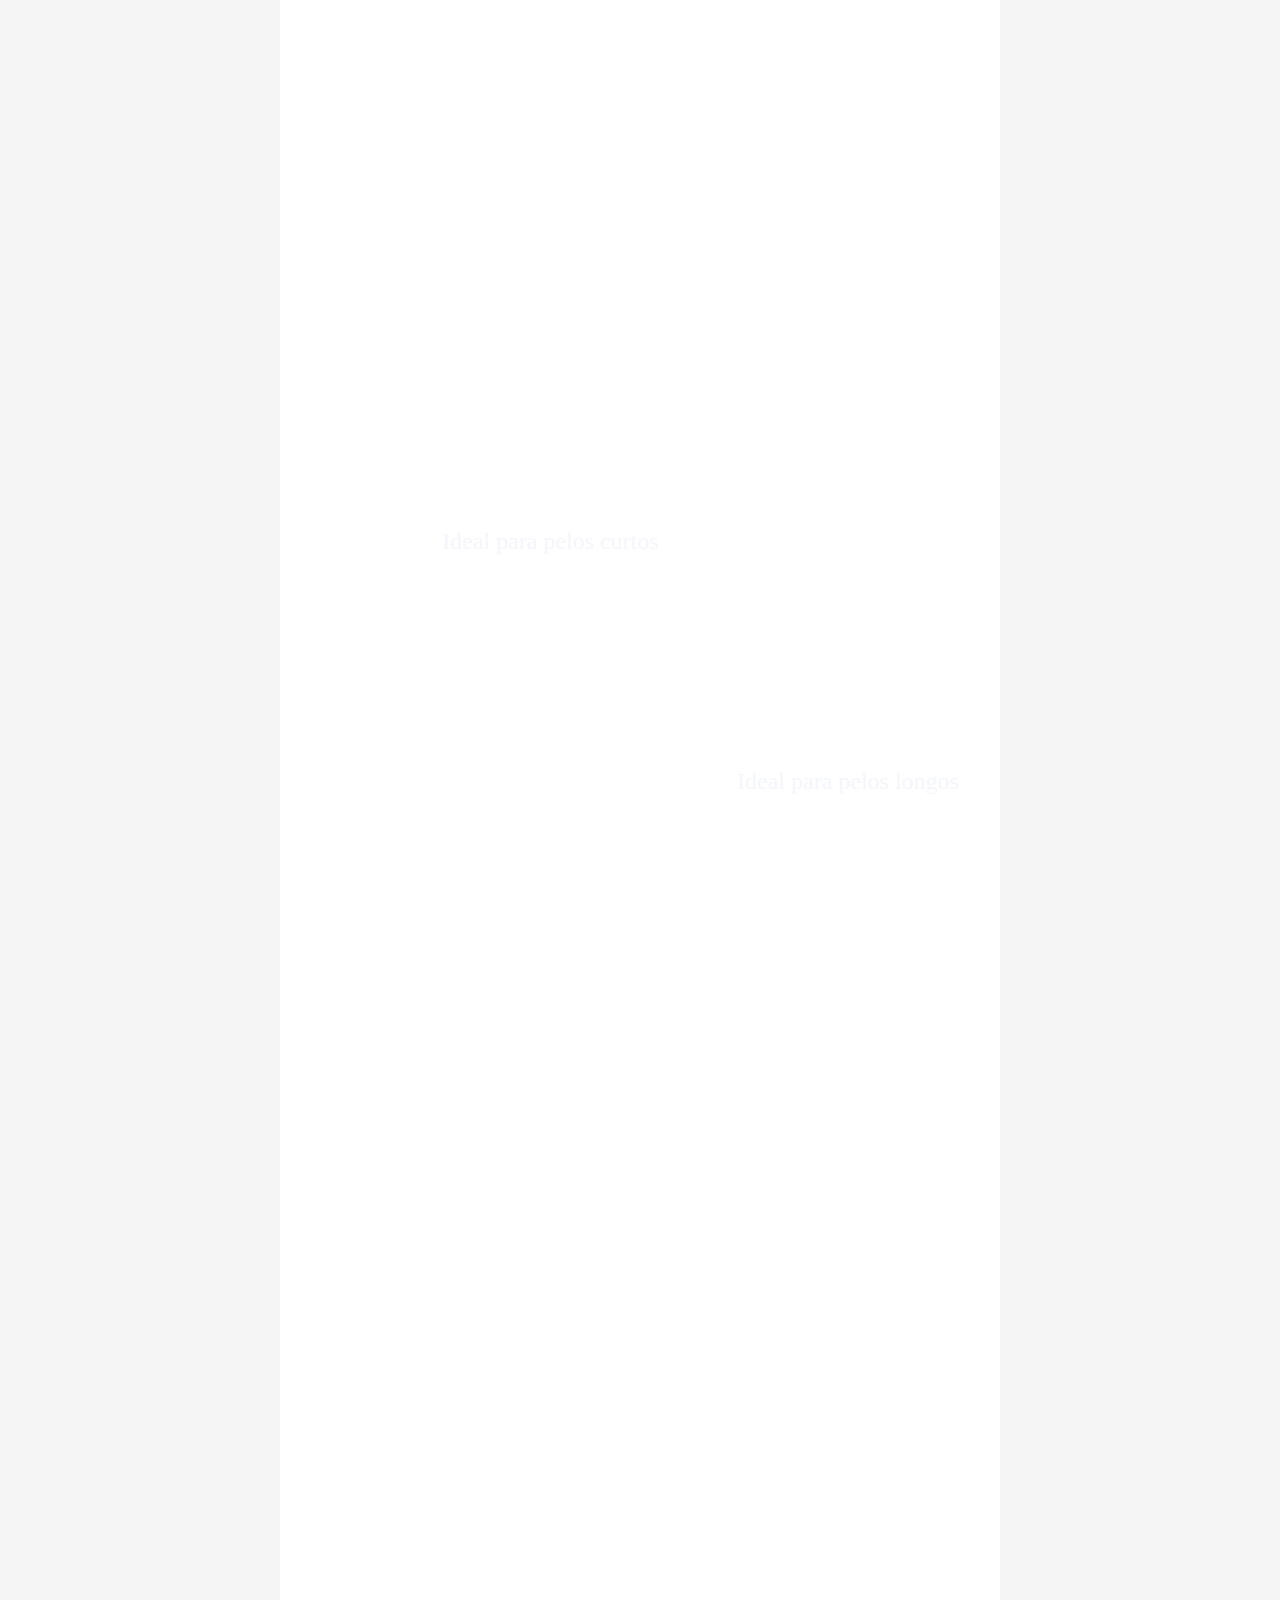
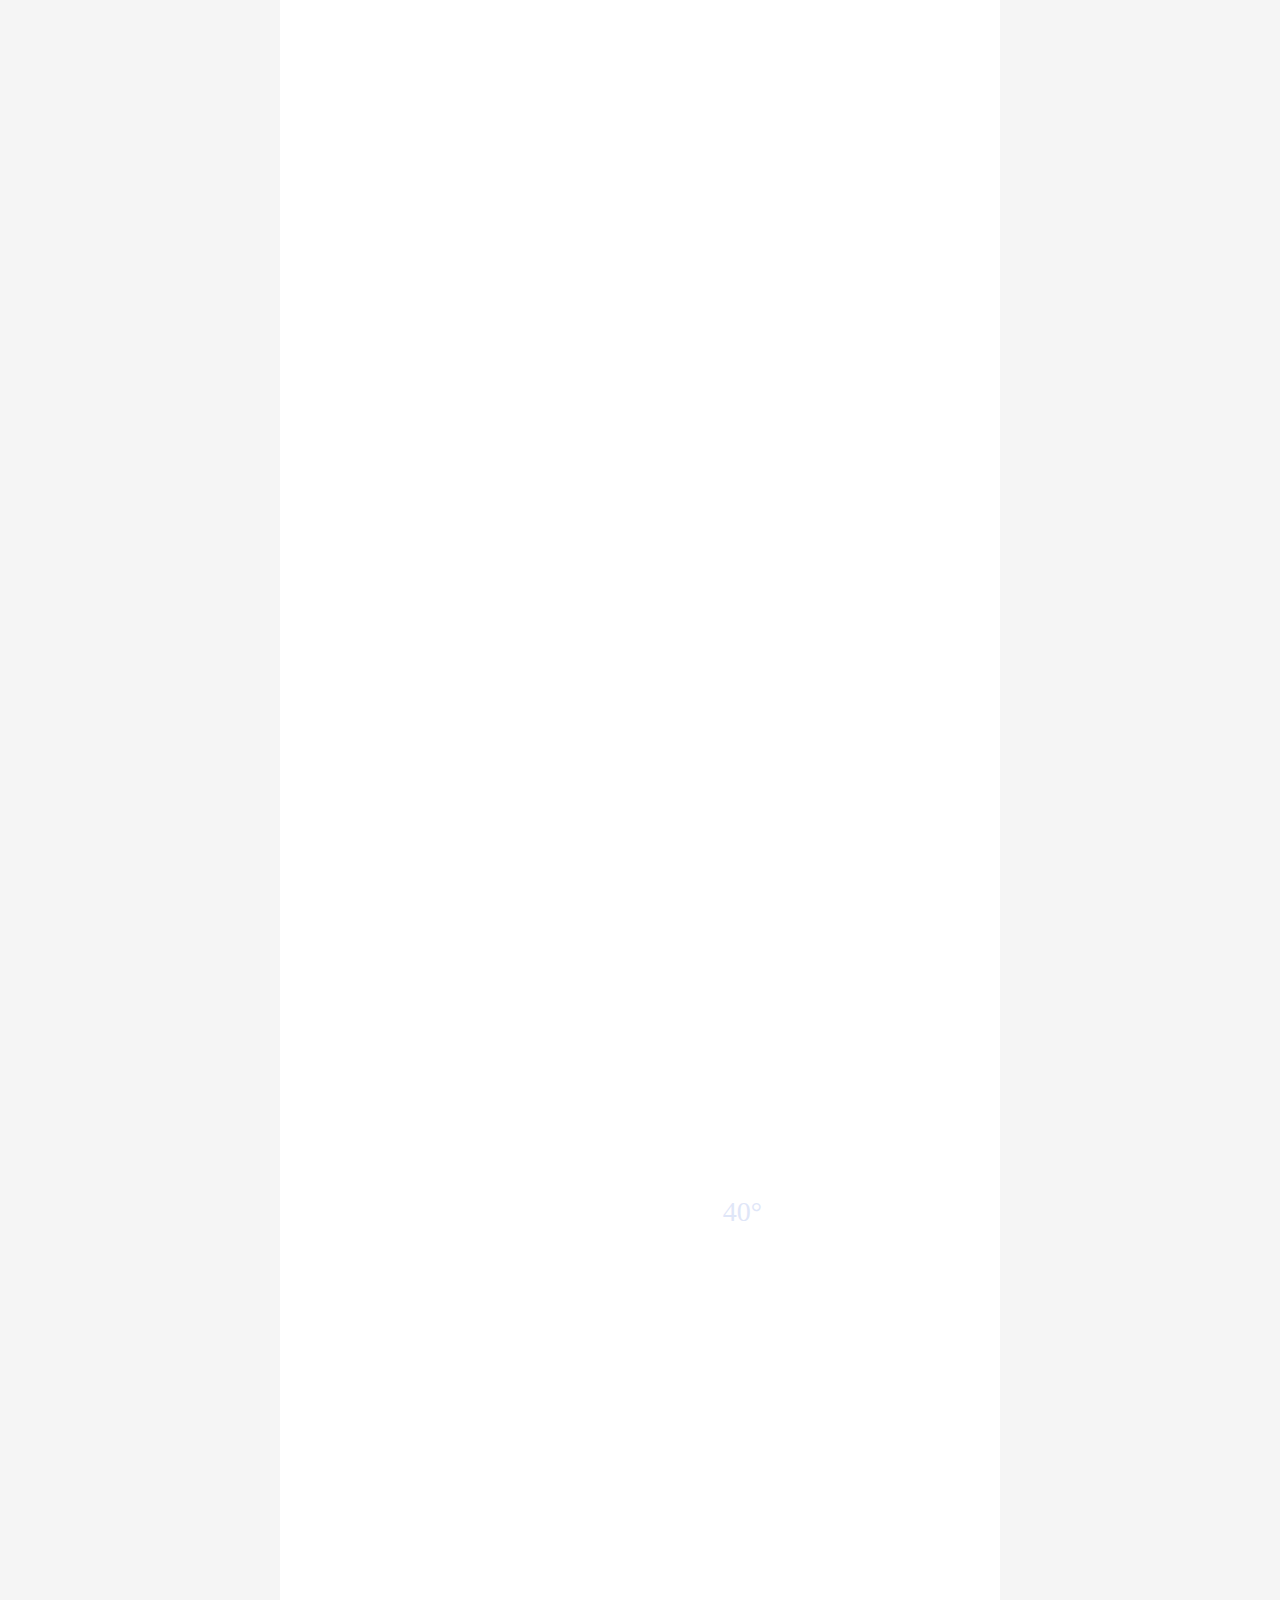
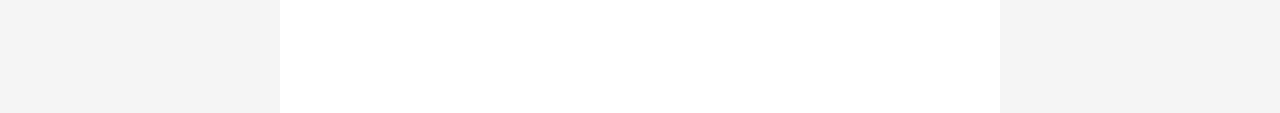
==== commit 78bf8dcf: "vs01" ====
--- a/index.html
+++ b/index.html
@@ -1,96 +1,103 @@
 <!DOCTYPE html>
-<html lang="pt-br">
+<html xml:lang="en" lang="en">
 
 <head>
 
     <meta charset="UTF-8">
-    <meta name="viewport" content="width=device-width,initial-scale=1,maximum-scale=1,minimum-scale=1,user-scalable=no">
-    <title>Xiaomi UniBlade Trimmer Replacement Head</title>
+    <meta name="viewport" content="width=device-width,initial-scale=1,user-scalable=no">
+    <title>Lâmina tripla Desfrute de um barbear limpo e sem esforço</title>
+    <meta http-equiv="X-UA-Compatible" content="ie=edge">
+    <link rel="stylesheet" href="https://i02.appmifile.com/i18n/fonts/CamphorPro/index.css" />
+    <link href="https://s05.appmifile.com/sgp/spps_files/product/2.12.2/mobile_v4/xiaomi-uniblade-trimmer-replacement-head/css/public.chunk.css" rel="stylesheet">
+    <link href="../mob/assets/css/main.css" rel="stylesheet">
 
-    <link href="./desk/assets/css/main.css" rel="stylesheet">
-
-    <script>!function (e, t) { var i = t.documentElement; t.body; function n() { var t = i.clientWidth, n = t >= 1226 ? t / 10 : 122.6; i.style.fontSize = n + "px", e.rootFontSize = n, e.oriRootFontSize = 256 } if (e.addEventListener("resize", (function () { n() }), !1), e.addEventListener("pageshow", (function (e) { e.persisted && n() }), !1), n(), e.devicePixelRatio && e.devicePixelRatio >= 2) { var o = t.createElement("div"), d = t.createElement("body"); o.style.border = "0.5px solid transparent", d.appendChild(o), i.appendChild(d), 1 === o.offsetHeight && i.classList.add("hairlines"), i.removeChild(d) } }(window, document)</script>
+    <script>!function (e, t) { var i = t.documentElement; function n() { var t = i.clientWidth || 320, n = (t > 720 ? 720 : t < 320 ? 320 : t) / 22.5; i.style.fontSize = n + "px", e.rootFontSize = n } if (e.oriRootFontSize = 48, e.addEventListener("resize", (function () { n() }), !1), e.addEventListener("pageshow", (function (e) { e.persisted && n() }), !1), n(), e.devicePixelRatio && e.devicePixelRatio >= 2) { var o = t.createElement("div"), d = t.createElement("body"); o.style.border = "0.5px solid transparent", d.appendChild(o), i.appendChild(d), 1 === o.offsetHeight && i.classList.add("hairlines"), i.removeChild(d) } }(window, document)</script>
 
 </head>
-
 <body>
 
-    <main class="fly-birds-page_656f79efb8 div1">
 
-        <!--<div class="section div2 lazy" data-type="bg" data-id="7uokt1y1dr">
-<picture class="xm-picture image3">
-    <img alt="Xiaomi Uniblade Trimmer Replacement Head" class="xm-img" data-id="e1ndq5bai4" src="https://i02.appmifile.com/mi-com-product/fly-birds/xiaomi-uniblade-trimmer-replacement-head/pc/pc-uniblade.jpg?q=100" />
+
+<main class="fly-birds-page_1472d0d2bd div1">
+
+    <!--<div class="section div2 lazy" data-type="bg" data-id="jfcvruvqyl">
+
+    <picture class="xm-picture image3">
+    <source class="" type="image/webp" srcSet="https://i02.appmifile.com/mi-com-product/fly-birds/xiaomi-uniblade-trimmer-replacement-head/m/1db5e1db83b9f47342b0044a3930d742.jpg?f=webp" />
+    <img alt="" class="xm-img" data-id="9xro9yhzj4" src="https://i02.appmifile.com/mi-com-product/fly-birds/xiaomi-uniblade-trimmer-replacement-head/m/1db5e1db83b9f47342b0044a3930d742.jpg" />
     </picture>
 
     <div class="div4">
     <div class="div5">
-    <div class="text-container-1319">
-    <span data-key="name_1" class="xm-text split_text1497 f-bold mi-brand mi-brand--xiaomi" data-type="text" data-id="n3p6l3pkdk">Lâmina Refil para Barbeador Elétrico UniBlade Xiaomi </span></div>
+    <div class="text-container-1333">
+    <span data-key="name_1" class="xm-text split_text1515 f-bold mi-brand mi-brand--xiaomi" data-type="text" data-id="lhke25uhj1">Xiaomi UniBlade Trimmer Replacement Head</span></div>
     </div>
 
     <div class="div6">
-    <span data-key="ksp_1" class="xm-text split_text1502 f-light" data-type="text" data-id="u4gugjh0f2">Three-way blade | Full-covering foil for skin comfort Floating trimmer head</span>
+    <span data-key="ksp_1" class="xm-text split_text1518 f-light" data-type="text" data-id="l2gsxqcauv">Three-way blade | Full-covering foil for skin comfort Floating trimmer head</span>
     </div>
     </div>
     </div>-->
 
-    <div class="section div7 lazy" data-type="bg" data-id="cj2ogcmzro">
+    <div class="section div7 lazy" data-type="bg" data-id="mysj7nhuaw">
 
     <picture class="xm-picture image8">
-    <img alt="Xiaomi Uniblade Trimmer Replacement Head" class="xm-img lazy" data-id="9gciosnvfp" src="https://i02.appmifile.com/mi-com-product/fly-birds/xiaomi-uniblade-trimmer-replacement-head/pc/pc-long-hair.jpg?q=100" />
+    <source class="lazy" type="image/webp"srcset="https://i02.appmifile.com/mi-com-product/fly-birds/xiaomi-uniblade-trimmer-replacement-head/m/m-head.jpg?f=webp" />
+    <img alt="" class="xm-img lazy" data-id="ba11jmapad"src="https://i02.appmifile.com/mi-com-product/fly-birds/xiaomi-uniblade-trimmer-replacement-head/m/m-head.jpg" />
     </picture>
-
-    <div class="div9"><span data-key="overview_1" class="xm-text split_text1492 f-bold" data-type="text" data-id="dbvxyjhzyv">Lâmina tripla</span></div>
-    <div class="div10"><span data-key="overview_2" class="xm-text split_text1493 f-bold" data-type="text" data-id="vzrkz0esuj">Desfrute de um barbear limpo e sem esforço</span>
-    </div>
-
-    <div class="div11">
-    <div class="div12"><span data-key="overview_3" class="xm-text split_text1494 f-regular" data-type="text" data-id="avn3m88426">Lâmina tripla inovadora para um barbear extremamente limpo e sem irritações. A lâmina bidirecional na borda corta os pelos mais longos, enquanto a lâmina central remove as sobras de barba. A lâmina tripla lida com qualquer comprimento e espessura, mesmo com pelos curvados ou lisos. Um barbear realmente sem esforço.</span></div>
-    <div class="div13"><span data-key="overview_4" class="xm-text split_text1496 f-light" data-type="text" data-id="3fuk5ii3d5">Ideal para pelos curtos</span></div>
+  
+    <div class="div9">
+    <div class="div10"><span data-key="overview_1" class="xm-text split_text1513 f-bold" data-type="text" data-id="ty9lraxt2f">Lâmina tripla</span></div>
+    <div class="div11"><span data-key="overview_2" class="xm-text split_text1514 f-bold" data-type="text" data-id="f6b0w0v9ik"> Desfrute de um barbear limpo e sem esforço</span></div>
+    <div class="div12"><span data-key="overview_3" class="xm-text split_text1510 f-regular" data-type="text" data-id="w02puli2qz">Lâmina tripla inovadora para um barbear extremamente limpo e sem irritações. A lâmina bidirecional na borda corta os pelos mais longos, enquanto a lâmina central remove as sobras de barba. A lâmina tripla lida com qualquer comprimento e espessura, mesmo com pelos curvados ou lisos. Um barbear realmente sem esforço.</span></div>
+    <div class="div13"><span data-key="overview_4" class="xm-text split_text1512 f-light" data-type="text" data-id="ir7jey7kuj">Ideal para pelos curtos</span></div>
     <div class="spacer"></div>
-    <div class="div14"><span data-key="overview_5" class="xm-text split_text1495 f-light" data-type="text" data-id="m5jz04vwcd">Ideal para pelos longos</span></div>
+    <div class="div14"><span data-key="overview_5" class="xm-text split_text1511 f-light" data-type="text" data-id="b5cq9eiro7">Ideal para pelos longos</span></div>
     </div>
 
     <picture class="xm-picture image15">
-    <img alt="Xiaomi Uniblade Trimmer Replacement Head" class="xm-img lazy" data-id="xve6jdnuzl" src="https://i02.appmifile.com/mi-com-product/fly-birds/xiaomi-uniblade-trimmer-replacement-head/pc/525bfb6b83a200540358473881e286f7.png" />
+    <source class="lazy" type="image/webp" srcset="https://i02.appmifile.com/mi-com-product/fly-birds/xiaomi-uniblade-trimmer-replacement-head/m/80e2922d64eb94474734087fdd5a07e0.png?f=webp" />
+    <img alt="" class="xm-img lazy" data-id="y45a5ivrza" src="https://i02.appmifile.com/mi-com-product/fly-birds/xiaomi-uniblade-trimmer-replacement-head/m/80e2922d64eb94474734087fdd5a07e0.png" />
     </picture>
-
     </div>
 
-    <div class="section div16 lazy" data-type="bg" data-id="n6lju6260f">
+    <div class="section div16 lazy" data-type="bg" data-id="xf34dlf9we">
     <picture class="xm-picture image17">
-    <img alt="Xiaomi Uniblade Trimmer Replacement Head" class="xm-img lazy" data-id="cbpj9ecle7" src="https://i02.appmifile.com/mi-com-product/fly-birds/xiaomi-uniblade-trimmer-replacement-head/pc/pc-foil.jpg?q=100" />
+    <source class="lazy" type="image/webp" srcset="https://i02.appmifile.com/mi-com-product/fly-birds/xiaomi-uniblade-trimmer-replacement-head/m/m-all.jpg?f=webp" />
+    <img alt="" class="xm-img lazy" data-id="lq3gt635all" src="https://i02.appmifile.com/mi-com-product/fly-birds/xiaomi-uniblade-trimmer-replacement-head/m/m-all.jpg" />
     </picture>
 
     <div class="div18">
-    <div class="div19"><span data-key="overview_6" class="xm-text split_text1490 f-bold" data-type="text" data-id="scf4w0fb0p">Lâmina de cobertura total</span></div>
-    <div class="div20"><span data-key="overview_7" class="xm-text split_text1491 f-bold" data-type="text" data-id="xq0lwp0yqi">Elimina os danos à pele </span></div>
-    <div class="div21"><span data-key="overview_8" class="xm-text split_text1489 f-regular" data-type="text" data-id="odibx7a37r">A lâmina de cobertura total funciona como uma barreira entre a lâmina e a pele. A folha cobre os pelos de captura da lâmina com seus orifícios, eliminando qualquer irritação na pele durante o barbear.</span>
+    <div class="div19"><span data-key="overview_6" class="xm-text split_text1508 f-bold" data-type="text" data-id="jvou45yhsq">Lâmina de cobertura total</span></div>
+    <div class="div20"><span data-key="overview_7" class="xm-text split_text1509 f-bold" data-type="text" data-id="zbch87rsvu">Elimina os danos à pele</span></div>
+    <div class="div21"><span data-key="overview_8" class="xm-text split_text1507 f-regular" data-type="text" data-id="itlk9alx68">A lâmina de cobertura total funciona como uma barreira entre a lâmina e a pele. A folha cobre os pelos de captura da lâmina com seus orifícios, eliminando qualquer irritação na pele durante o barbear.</span>
     </div>
     </div>
     </div>
 
-    <div class="section div22 lazy" data-type="bg" data-id="lblciwxvtv" data-background-image="">
+    <div class="section div22 lazy" data-type="bg" data-id="u6wddvg65b">
+
     <picture class="xm-picture image23">
-    <img alt="Xiaomi Uniblade Trimmer Replacement Head" class="xm-img lazy" data-id="s3pbmndbri" src="https://i02.appmifile.com/mi-com-product/fly-birds/xiaomi-uniblade-trimmer-replacement-head/pc/pc-rotate.jpg?q=100" />
+    <source class="lazy" type="image/webp" srcset="https://i02.appmifile.com/mi-com-product/fly-birds/xiaomi-uniblade-trimmer-replacement-head/m/75520a3dfca8729da8172930a1f78f9a.jpg?f=webp" />
+    <img alt="" class="xm-img lazy" data-id="f0de1nzl6b" src="https://i02.appmifile.com/mi-com-product/fly-birds/xiaomi-uniblade-trimmer-replacement-head/m/75520a3dfca8729da8172930a1f78f9a.jpg" />
     </picture>
 
     <div class="div24">
-    <div class="div25"><span data-key="overview_12" class="xm-text split_text1488 f-light" data-type="text" data-id="sz2nq5skzn">40°</span></div>
-    <div class="div26"><span data-key="overview_9" class="xm-text split_text1485 f-bold" data-type="text" data-id="ky16922342">Cabeça flutuante de até 40°</span></div>
-    <div class="div27"><span data-key="overview_10" class="xm-text split_text1486 f-bold" data-type="text" data-id="6lepdwjule">Ajuste omnidirecional dos contornos do rosto</span></div>
-    <div class="div28"><span data-key="overview_11" class="xm-text split_text1487 f-regular" data-type="text" data-id="0yuvex8056">A cabeça flexível do barbeador foi projetada para seguir os contornos exclusivos do seu rosto e pescoço com giro de 40 graus em ambas as direções para um barbear preciso. Ajudando a modelar a linha das bochechas, a linha do maxilar, as costeletas e muito mais.  
-    </span>
+    <div class="div25"><span data-key="overview_9" class="xm-text split_text1504 f-bold" data-type="text" data-id="pkn6g3v3nb">Cabeça flutuante de até 40°</span></div>
+    <div class="div26"><span data-key="overview_10" class="xm-text split_text1505 f-bold" data-type="text" data-id="nh16yvbpzi">Ajuste omnidirecional dos contornos do rosto</span></div>
+    <div class="div27"><span data-key="overview_11" class="xm-text split_text1503 f-regular" data-type="text" data-id="46we5reca2">A cabeça flexível do barbeador foi projetada para seguir os contornos exclusivos do seu rosto e pescoço com giro de 40 graus em ambas as direções para um barbear preciso. Ajudando a modelar a linha das bochechas, a linha do maxilar, as costeletas e muito mais.  </span>
     </div>
+
+    <div class="spacer"></div>
+    <div class="div28"><span data-key="overview_12" class="xm-text split_text1506 f-light" data-type="text" data-id="glfe3qt35h">40°</span></div>
     </div>
 
     <picture class="xm-picture image29">
-    <img alt="Xiaomi Uniblade Trimmer Replacement Head" class="xm-img lazy" data-id="i0u937otay" src="https://i02.appmifile.com/mi-com-product/fly-birds/xiaomi-uniblade-trimmer-replacement-head/pc/04fca22510f76c1e31f06b5e585ab13c.png" />
+    <source class="lazy" type="image/webp" srcset="https://i02.appmifile.com/mi-com-product/fly-birds/xiaomi-uniblade-trimmer-replacement-head/m/56790f45fcec7e74a864f7b233506311.png?f=webp" />
+    <img alt="" class="xm-img lazy" data-id="dgxyj4le0m" src="https://i02.appmifile.com/mi-com-product/fly-birds/xiaomi-uniblade-trimmer-replacement-head/m/56790f45fcec7e74a864f7b233506311.png" />
     </picture>
+    </div>
 
-    </div>
-    </main>
-
-
+</main>
 </body>
 </html>--- a/mob/assets/css/main.css
+++ b/mob/assets/css/main.css
@@ -0,0 +1,651 @@
+.div1.fly-birds-page_1472d0d2bd {
+  align-items: flex-start;
+  background-color: #fff;
+  box-sizing: border-box;
+  margin: 0 auto;
+  overflow: hidden;
+  z-index: 1;
+}
+.div1.fly-birds-page_1472d0d2bd,
+.div1.fly-birds-page_1472d0d2bd .div2 {
+  display: flex;
+  flex-direction: column;
+  justify-content: flex-start;
+  width: 22.5rem;
+}
+.div1.fly-birds-page_1472d0d2bd .div2 {
+  align-items: center;
+  height: 34.291667rem;
+  z-index: 3;
+}
+.div1.fly-birds-page_1472d0d2bd .div2 .image3 {
+  height: 34.291667rem;
+  width: 22.5rem;
+  z-index: 0;
+}
+.div1.fly-birds-page_1472d0d2bd .div2 .div4 {
+  align-items: flex-start;
+  box-sizing: border-box;
+  display: flex;
+  flex-direction: column;
+  justify-content: flex-start;
+  margin-left: -1.5rem;
+  margin-top: -29.875rem;
+  min-height: 6.9375rem;
+  width: 16.875rem;
+  z-index: 1;
+}
+.div1.fly-birds-page_1472d0d2bd .div2 .div4 .div5 {
+  align-items: flex-start;
+  display: flex;
+  flex-direction: column;
+  justify-content: center;
+  margin-left: 1px;
+  min-height: 4.395833rem;
+  width: 13.125rem;
+}
+.hairlines .div1.fly-birds-page_1472d0d2bd .div2 .div4 .div5 {
+  margin-left: 0.5px;
+}
+.div1.fly-birds-page_1472d0d2bd .div2 .div4 .div5 .text-container-1333 {
+  text-align: start;
+}
+.div1.fly-birds-page_1472d0d2bd
+  .div2
+  .div4
+  .div5
+  .text-container-1333
+  .split_text1515 {
+  color: #fff;
+  font-size: 1.5rem;
+  line-height: 1.5rem;
+}
+.div1.fly-birds-page_1472d0d2bd .div2 .div4 .div6 {
+  align-items: center;
+  display: flex;
+  justify-content: center;
+  margin-top: 0.8125rem;
+  min-height: 1.729167rem;
+  width: 17.291667rem;
+}
+.div1.fly-birds-page_1472d0d2bd .div2 .div4 .div6 .split_text1518 {
+  color: #9b9b9b;
+  font-size: 0.75rem;
+  line-height: 1rem;
+  text-align: start;
+}
+.div1.fly-birds-page_1472d0d2bd .div7 {
+  align-items: center;
+  box-sizing: border-box;
+  display: flex;
+  flex-direction: column;
+  height: 34.729167rem;
+  justify-content: flex-start;
+  margin-top: -0.1875rem;
+  padding-bottom: 9.833333rem;
+  width: 22.5rem;
+  z-index: 2;
+}
+.div1.fly-birds-page_1472d0d2bd .div7 .image8 {
+  height: 34.729167rem;
+  width: 22.5rem;
+  z-index: 0;
+}
+.div1.fly-birds-page_1472d0d2bd .div7 .div9 {
+  align-items: center;
+  box-sizing: border-box;
+  display: flex;
+  flex-direction: column;
+  justify-content: flex-start;
+  margin-top: -31rem;
+  min-height: 21.916667rem;
+  width: 18.5rem;
+  z-index: 2;
+}
+.div1.fly-birds-page_1472d0d2bd .div7 .div9 .div10 {
+  align-items: center;
+  display: flex;
+  flex-direction: column;
+  justify-content: center;
+  margin-left: 0.4375rem;
+  width: 10.4375rem;
+}
+.div1.fly-birds-page_1472d0d2bd .div7 .div9 .div10 .split_text1513 {
+  color: #fff;
+  font-size: 1.333333rem;
+  line-height: 1.5rem;
+  text-align: center;
+}
+.div1.fly-birds-page_1472d0d2bd .div7 .div9 .div11 {
+    align-items: center;
+    display: flex;
+    flex-direction: column;
+    justify-content: center;
+    margin-left: 0.208333rem;
+    margin-top: 0.083333rem;
+    width: 17.708333rem;
+}
+
+.div1.fly-birds-page_1472d0d2bd .div7 .div9 .div11 .split_text1514 {
+  color: #fff;
+  font-size: 1.333333rem;
+  line-height: 1.5rem;
+  text-align: center;
+}
+.div1.fly-birds-page_1472d0d2bd .div7 .div9 .div12 {
+  align-items: center;
+  display: flex;
+  flex-direction: column;
+  justify-content: center;
+  margin-top: 0.375rem;
+  width: 19rem;
+}
+.div1.fly-birds-page_1472d0d2bd .div7 .div9 .div12 .split_text1510 {
+  color: #fff;
+  font-size: 0.75rem;
+  line-height: 1rem;
+  text-align: start;
+}
+.div1.fly-birds-page_1472d0d2bd .div7 .div9 .div13 {
+  align-items: center;
+  display: flex;
+  justify-content: center;
+  margin-left: -5.604167rem;
+  margin-top: 1.875rem;
+  min-height: 0.583333rem;
+  width: 8.5rem;
+}
+.div1.fly-birds-page_1472d0d2bd .div7 .div9 .div13 .split_text1512 {
+  color: #f4f6fc;
+  font-size: 0.75rem;
+  line-height: 1.083333rem;
+  text-align: start;
+}
+.div1.fly-birds-page_1472d0d2bd .div7 .div9 .spacer {
+  flex: 1 1;
+}
+.div1.fly-birds-page_1472d0d2bd .div7 .div9 .div14 {
+  align-items: center;
+  display: flex;
+  justify-content: center;
+  margin-left: 13rem;
+  width: 7.458333rem;
+}
+.div1.fly-birds-page_1472d0d2bd .div7 .div9 .div14 .split_text1511 {
+  color: #f4f6fc;
+  font-size: 0.75rem;
+  line-height: 1.083333rem;
+  margin-top: -2.104167rem;
+  text-align: start;
+}
+.div1.fly-birds-page_1472d0d2bd .div7 .image15 {
+  height: 5.9375rem;
+  margin-left: -3.479167rem;
+  margin-top: -8rem;
+  width: 9.604167rem;
+  z-index: 1;
+}
+.div1.fly-birds-page_1472d0d2bd .div16 {
+  align-items: center;
+  display: flex;
+  flex-direction: column;
+  height: 34.729167rem;
+  justify-content: flex-start;
+  margin-top: -0.208333rem;
+  width: 22.5rem;
+  z-index: 1;
+}
+.div1.fly-birds-page_1472d0d2bd .div16 .image17 {
+  height: 34.729167rem;
+  width: 22.5rem;
+  z-index: 0;
+}
+.div1.fly-birds-page_1472d0d2bd .div16 .div18 {
+  align-items: center;
+  box-sizing: border-box;
+  display: flex;
+  flex-direction: column;
+  justify-content: flex-start;
+  margin-top: -30.583333rem;
+  min-height: 7.145833rem;
+  width: 18.333333rem;
+  z-index: 1;
+}
+.div1.fly-birds-page_1472d0d2bd .div16 .div18 .div19 {
+  align-items: center;
+  display: flex;
+  flex-direction: column;
+  justify-content: center;
+  margin-left: 0.479167rem;
+  min-height: 1.291667rem;
+  width: 10.479167rem;
+}
+.div1.fly-birds-page_1472d0d2bd .div16 .div18 .div19 .split_text1508 {
+  color: #fff;
+  font-size: 1.333333rem;
+  line-height: 1.5rem;
+  text-align: center;
+}
+.div1.fly-birds-page_1472d0d2bd .div16 .div18 .div20 {
+  align-items: center;
+  display: flex;
+  flex-direction: column;
+  justify-content: center;
+  margin-left: 0.520833rem;
+  margin-top: 0.3125rem;
+  min-height: 1.270833rem;
+  width: 13.9375rem;
+}
+.div1.fly-birds-page_1472d0d2bd .div16 .div18 .div20 .split_text1509 {
+  color: #fff;
+  font-size: 1.333333rem;
+  line-height: 1.5rem;
+  text-align: center;
+}
+.div1.fly-birds-page_1472d0d2bd .div16 .div18 .div21 {
+  align-items: center;
+  display: flex;
+  flex-direction: column;
+  justify-content: center;
+  margin-top: 0.5625rem;
+  min-height: 3.708333rem;
+  width: 18.333333rem;
+}
+.div1.fly-birds-page_1472d0d2bd .div16 .div18 .div21 .split_text1507 {
+  color: #fff;
+  font-size: 0.75rem;
+  line-height: 1rem;
+  text-align: center;
+  width: 18.708333rem;
+}
+
+.div1.fly-birds-page_1472d0d2bd .div22 {
+  align-items: center;
+  box-sizing: border-box;
+  display: flex;
+  flex-direction: column;
+  justify-content: flex-start;
+  margin-top: -0.25rem;
+  padding-bottom: 10.0625rem;
+}
+
+.div1.fly-birds-page_1472d0d2bd .div22,
+.div1.fly-birds-page_1472d0d2bd .div22 .image23 {
+  height: 34.708333rem;
+  width: 22.5rem;
+  z-index: 0;
+}
+
+.div1.fly-birds-page_1472d0d2bd .div22 .div24 {
+  align-items: center;
+  box-sizing: border-box;
+  display: flex;
+  flex-direction: column;
+  justify-content: center;
+  margin-left: 0.1875rem;
+  margin-top: -30.5625rem;
+  min-height: 15.083333rem;
+  width: 18.1875rem;
+  z-index: 2;
+}
+
+.div1.fly-birds-page_1472d0d2bd .div22 .div24 .div25 {
+  align-items: center;
+  display: flex;
+  justify-content: center;
+}
+
+.div1.fly-birds-page_1472d0d2bd .div22 .div24 .div25 .split_text1504 {
+  color: #fff;
+  font-size: 1.333333rem;
+  line-height: 1.5rem;
+  text-align: center;
+}
+.div1.fly-birds-page_1472d0d2bd .div22 .div24 .div26 {
+  align-items: center;
+  display: flex;
+  justify-content: center;
+  margin-left: -0.0625rem;
+  margin-top: 0.166667rem;
+  width: 14.541667rem;
+}
+.div1.fly-birds-page_1472d0d2bd .div22 .div24 .div26 .split_text1505 {
+  color: #fff;
+  font-size: 1.333333rem;
+  line-height: 1.5rem;
+  text-align: center;
+}
+.div1.fly-birds-page_1472d0d2bd .div22 .div24 .div27 {
+  align-items: center;
+  display: flex;
+  justify-content: center;
+  margin-top: 0.6875rem;
+}
+.div1.fly-birds-page_1472d0d2bd .div22 .div24 .div27 .split_text1503 {
+  color: #fff;
+  font-size: 0.75rem;
+  line-height: 1rem;
+  text-align: center;
+  width: 18.916667rem;
+}
+.div1.fly-birds-page_1472d0d2bd .div22 .div24 .spacer {
+  flex: 1 1;
+}
+.div1.fly-birds-page_1472d0d2bd .div22 .div24 .div28 {
+  align-items: center;
+  display: flex;
+  flex-direction: column;
+  justify-content: center;
+  margin-left: 6.208333rem;
+  margin-top: 5.083333rem;
+  min-height: 0.645833rem;
+  width: 1.229167rem;
+}
+.div1.fly-birds-page_1472d0d2bd .div22 .div24 .div28 .split_text1506 {
+  color: #dfe6f8;
+  font-size: 0.875rem;
+  line-height: 1.083333rem;
+  text-align: start;
+}
+.div1.fly-birds-page_1472d0d2bd .div22 .image29 {
+  height: 7.291667rem;
+  margin-left: 1.854167rem;
+  margin-top: -1.875rem;
+  width: 9.3125rem;
+  z-index: 1;
+}
+.specs-con {
+  background-color: #fff;
+}
+
+
+.xm-page-area_mobile .buy-container {
+  background-color: #fafafa;
+  height: auto;
+  position: absolute;
+  transform: translateY(-112%);
+  transition: transform 0.5s ease;
+  width: 100%;
+  z-index: 5;
+}
+.xm-page-area_mobile .buy-container::-webkit-scrollbar {
+  display: none;
+}
+.xm-page-area_mobile .buy-container .product__main {
+  border-top: none !important;
+}
+.xm-page-area_mobile .buy-container.buy-container--hide > #root-chunk {
+  display: none !important;
+}
+.xm-page-area_mobile .root-product__footer {
+  opacity: 0;
+}
+.xm-page-area .buy-container {
+  background-color: #fafafa;
+  display: none;
+  transition: height 0.5s ease;
+  width: 100%;
+}
+.xm-page-area .buy-container::-webkit-scrollbar {
+  display: none;
+}
+.xm-page-area .buy-container .product__main {
+  border-top: none !important;
+}
+.hide-pc {
+  display: none !important;
+}
+html {
+  margin: 0 auto;
+}
+body,
+html {
+  height: 100%;
+}
+body {
+  background-color: #f5f5f5;
+}
+body,
+html,
+li,
+p,
+ul {
+  margin: 0;
+  padding: 0;
+}
+li {
+  list-style: none;
+}
+:root {
+  --skeleton-color: #eee;
+}
+body > img,
+head > img,
+html > img {
+  display: none;
+  left: 0;
+  opacity: 0;
+  position: absolute;
+  top: 0;
+  z-index: -10;
+}
+.xm-link {
+  display: inline-block;
+  text-decoration: none;
+}
+.xm-link.xm-button {
+  background-color: initial;
+}
+.xm-button {
+  background-color: #ff6700;
+  color: #fff;
+  padding: 0.25rem;
+}
+.xm-text {
+  display: inline-block;
+  white-space: break-spaces !important;
+}
+.xm-blur {
+  opacity: 0.3 !important;
+}
+.hide {
+  display: none !important;
+}
+.xm-page-hide {
+  height: 0;
+  position: absolute;
+}
+.xm-update {
+  position: relative;
+}
+.xm-update:after {
+  border: 0.041667rem solid #ff0;
+  bottom: 0;
+  content: "";
+  left: 0;
+  position: absolute;
+  right: 0;
+  top: 0;
+}
+.xm-picture .xm-img {
+  width: 100%;
+}
+.xm-img {
+  color: #0000;
+}
+.xm-img:not([src]),
+.xm-img[src=""] {
+  visibility: hidden;
+}
+.xm-picture {
+  display: inline-flex;
+}
+
+article,
+aside,
+details,
+figcaption,
+figure,
+footer,
+header,
+main,
+nav,
+section {
+  display: block;
+}
+audio,
+canvas,
+video {
+  display: inline-block;
+}
+audio:not([controls]) {
+  display: none;
+  height: 0;
+}
+[hidden] {
+  display: none;
+}
+a:focus {
+  outline: thin dotted #333;
+  outline: 0.104167rem auto -webkit-focus-ring-color;
+  outline-offset: -0.041667rem;
+}
+a:active,
+a:hover {
+  outline: 0;
+}
+b,
+strong {
+  font-weight: 700;
+}
+small {
+  font-size: 80%;
+}
+sub,
+sup {
+  font-size: 75%;
+  line-height: 0;
+  position: relative;
+  vertical-align: initial;
+}
+sup {
+  top: -0.5em;
+}
+sub {
+  bottom: -0.25em;
+}
+img {
+  border: 0;
+  height: auto;
+  vertical-align: middle;
+}
+form {
+  margin: 0;
+}
+button,
+input,
+select,
+textarea {
+  font-size: 100%;
+  margin: 0;
+  outline: none;
+  vertical-align: initial;
+}
+button,
+input {
+  line-height: normal;
+}
+button,
+html input[type="button"],
+input[type="reset"],
+input[type="submit"] {
+  -webkit-appearance: button;
+  appearance: button;
+  cursor: pointer;
+}
+button[disabled],
+html input[disabled] {
+  cursor: default;
+}
+input[type="checkbox"],
+input[type="radio"] {
+  box-sizing: border-box;
+  margin: 0;
+  padding: 0;
+}
+input[type="search"] {
+  -webkit-appearance: none;
+  appearance: none;
+  box-sizing: initial;
+  outline: none;
+}
+input[type="number"]::-webkit-inner-spin-button,
+input[type="number"]::-webkit-outer-spin-button {
+  margin: 0;
+}
+input[type="search"]::-webkit-search-cancel-button,
+input[type="search"]::-webkit-search-decoration {
+  -webkit-appearance: none;
+  appearance: none;
+}
+button::-moz-focus-inner,
+input::-moz-focus-inner {
+  border: 0;
+  padding: 0;
+}
+input::-webkit-input-placeholder {
+  color: #ccc;
+}
+input:-moz-placeholder,
+input::-moz-placeholder {
+  color: #ccc;
+}
+input:-ms-input-placeholder {
+  color: #ccc;
+}
+textarea {
+  overflow: auto;
+  resize: vertical;
+  vertical-align: top;
+}
+table {
+  border-collapse: collapse;
+  border-spacing: 0;
+}
+td {
+  vertical-align: top;
+}
+td,
+th {
+  padding: 0;
+}
+body,
+dd,
+dl,
+figure,
+h1,
+h2,
+h3,
+h4,
+h5,
+h6,
+menu,
+ol,
+p,
+ul {
+  margin: 0;
+}
+menu,
+ol,
+ul {
+  list-style: none;
+  padding: 0;
+}
+h1,
+h2,
+h3,
+h4,
+h5,
+h6 {
+  font-weight: 400;
+}
